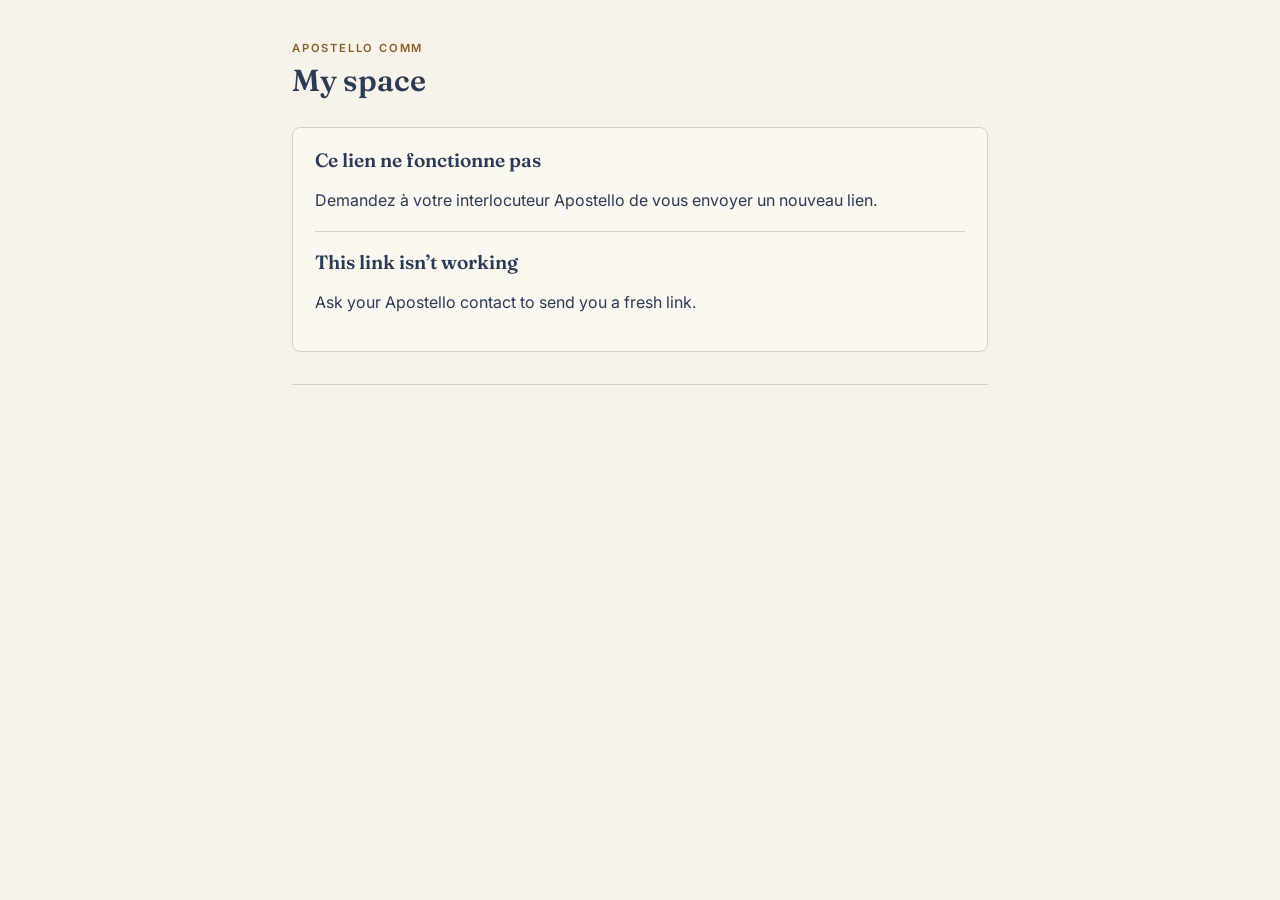
==== espace/index.html @ fbd840dd "Add the missionary's own client space, reached by an emailed token A missionary could not retrieve t" ====
<!DOCTYPE html>
<html lang="en">
<head>
<meta charset="UTF-8">
<meta name="viewport" content="width=device-width, initial-scale=1.0">
<!-- Opened by the missionary, never by staff. The token arrives in the URL
     fragment (#t=...), which is not sent in the Referer header and does
     not reach server logs. Nothing here is indexable and nothing should be
     cached by a search engine. -->
<meta name="robots" content="noindex, nofollow">
<title>My space — Apostello Comm</title>
<link rel="preconnect" href="https://fonts.googleapis.com">
<link rel="preconnect" href="https://fonts.gstatic.com" crossorigin>
<link href="https://fonts.googleapis.com/css2?family=Fraunces:opsz,wght@9..144,500;9..144,600&family=Inter:wght@400;500;600&display=swap" rel="stylesheet">
<link rel="stylesheet" href="style.css">
</head>
<body>
<main class="wrap">

  <header class="masthead">
    <p class="eyebrow">Apostello Comm</p>
    <h1 id="greeting">My space</h1>
    <p class="lede" id="lede">Loading your content…</p>
  </header>

  <!-- Shown when the token is missing, wrong, or no longer in the sheet, and
       when the backend can't be reached. We don't know the reader's
       language at this point, so both are shown. -->
  <section id="no-access" class="panel panel-quiet" hidden>
    <h2 id="no-access-title">Ce lien ne fonctionne pas</h2>
    <p id="no-access-body"></p>
    <hr class="rule">
    <h2 id="no-access-title-en" lang="en">This link isn’t working</h2>
    <p id="no-access-body-en" lang="en"></p>
  </section>

  <section id="content" hidden>

    <section class="panel">
      <h2 id="site-title">My page</h2>
      <p id="site-body"></p>
      <p id="site-link-wrap" hidden><a id="site-link" class="pill" href="#" target="_blank" rel="noopener">Open my page</a></p>
    </section>

    <!-- A sensitive profile reaches this instead of generated content. See
         getClientSpace() in backend/apocomm_backend.gs for why. -->
    <section id="human-only" class="panel panel-quiet" hidden>
      <h2 id="human-only-title">Your content is prepared with your contact</h2>
      <p id="human-only-body"></p>
    </section>

    <section id="month-section" class="panel" hidden>
      <div class="month-head">
        <h2 id="month-title">This month</h2>
        <label class="month-pick">
          <span id="month-label">Month</span>
          <select id="month-select"></select>
        </label>
      </div>

      <article class="block">
        <h3 id="newsletter-title">My newsletter</h3>
        <p class="block-note" id="newsletter-note"></p>
        <p class="subject-line"><strong id="subject-label">Subject:</strong> <span id="newsletter-subject"></span></p>
        <pre id="newsletter-body" class="output"></pre>
        <button type="button" class="pill pill-ghost" id="copy-newsletter">Copy</button>
      </article>

      <article class="block">
        <h3 id="instagram-title">My posts</h3>
        <p class="block-note" id="instagram-note"></p>
        <div id="instagram-posts" class="posts"></div>
        <button type="button" class="pill pill-ghost" id="copy-instagram">Copy all</button>
      </article>

      <p id="copy-status" class="copy-status" role="status"></p>
    </section>

    <section id="no-month" class="panel panel-quiet" hidden>
      <h2 id="no-month-title">Nothing yet</h2>
      <p id="no-month-body"></p>
    </section>

  </section>

  <footer class="foot">
    <p id="foot-note"></p>
  </footer>

</main>

<script src="../shared/apocomm-config.js"></script>
<script src="../shared/apocomm-backend.js"></script>
<script src="../shared/apocomm-common.js"></script>
<script src="../shared/newsletter-core.js"></script>
<script src="../shared/instagram-core.js"></script>
<script src="app.js"></script>
</body>
</html>
---- espace/style.css ----
/* The missionary's own space. Same "correspondence" identity as the
   registration and intake forms — paper, ink, ochre — because those are
   the three pages a missionary ever sees, and they should feel like one
   thing. The four palette values are duplicated verbatim here, as in the
   other tools: no shared stylesheet, consistent with this repo's
   no-build-step approach. */
:root {
  --paper: #F7F3EA;
  --ink: #2B3A55;
  --accent: #C08A3E;
  --accent-dark: #8A5F23;
  --sage: #7A8B76;
  --rust: #B5533C;
  --line: #D8CFBD;
  --card: #FFFFFF;
}

* { box-sizing: border-box; }

body {
  margin: 0;
  background: var(--paper);
  color: var(--ink);
  font-family: "Inter", system-ui, -apple-system, "Segoe UI", sans-serif;
  font-size: 16px;
  line-height: 1.6;
}

.wrap {
  max-width: 46rem;
  margin: 0 auto;
  padding: 2.5rem 1.25rem 4rem;
}

h1, h2, h3 { font-family: "Fraunces", Georgia, serif; font-weight: 600; line-height: 1.25; }
h1 { font-size: 1.9rem; margin: 0.2rem 0 0.6rem; }
h2 { font-size: 1.2rem; margin: 0 0 0.5rem; }
h3 { font-size: 1.02rem; margin: 0 0 0.3rem; }

.masthead { margin-bottom: 1.75rem; }
.eyebrow {
  margin: 0;
  font-size: 0.7rem;
  letter-spacing: 0.16em;
  text-transform: uppercase;
  color: var(--accent-dark);
  font-weight: 600;
}
.lede { margin: 0; color: #5d6478; }

.panel {
  background: var(--card);
  border: 1px solid var(--line);
  border-radius: 8px;
  padding: 1.25rem 1.35rem;
  margin-bottom: 1.1rem;
}
.panel-quiet { background: #FBF8F1; }

.block { margin-top: 1.5rem; }
.block:first-of-type { margin-top: 1rem; }
.block-note { margin: 0 0 0.75rem; font-size: 0.88rem; color: #5d6478; }

.month-head {
  display: flex;
  flex-wrap: wrap;
  gap: 0.75rem;
  align-items: baseline;
  justify-content: space-between;
}
.month-pick { font-size: 0.85rem; color: #5d6478; display: flex; align-items: center; gap: 0.4rem; }
.month-pick select {
  font: inherit;
  padding: 0.3rem 0.5rem;
  border: 1px solid var(--line);
  border-radius: 5px;
  background: #fff;
  color: var(--ink);
}

.subject-line { margin: 0 0 0.6rem; }

.output {
  white-space: pre-wrap;
  word-wrap: break-word;
  font-family: inherit;
  font-size: 0.95rem;
  background: var(--paper);
  border: 1px solid var(--line);
  border-radius: 6px;
  padding: 0.9rem 1rem;
  margin: 0 0 0.75rem;
  max-height: 26rem;
  overflow-y: auto;
}

.posts { display: flex; flex-direction: column; gap: 0.75rem; margin-bottom: 0.75rem; }
.post {
  background: var(--paper);
  border: 1px solid var(--line);
  border-left: 3px solid var(--sage);
  border-radius: 0 6px 6px 0;
  padding: 0.8rem 0.95rem;
}
.post-meta {
  margin: 0 0 0.35rem;
  font-size: 0.68rem;
  letter-spacing: 0.1em;
  text-transform: uppercase;
  color: var(--sage);
  font-weight: 600;
}
.post-caption { margin: 0; font-size: 0.93rem; }
.post-tags { margin: 0.45rem 0 0; font-size: 0.83rem; color: var(--accent-dark); word-break: break-word; }

.pill {
  display: inline-block;
  padding: 0.5rem 1rem;
  border-radius: 999px;
  background: var(--accent);
  color: #fff;
  font-weight: 600;
  font-size: 0.9rem;
  text-decoration: none;
  border: 1px solid var(--accent);
  cursor: pointer;
}
.pill-ghost { background: transparent; color: var(--accent-dark); }
.pill:hover { background: var(--accent-dark); border-color: var(--accent-dark); color: #fff; }
.pill:focus-visible { outline: 2px solid var(--ink); outline-offset: 2px; }

.copy-status { margin: 0.6rem 0 0; font-size: 0.85rem; color: var(--sage); min-height: 1.2em; }

.rule {
  border: 0;
  border-top: 1px solid var(--line);
  margin: 1.1rem 0;
}

.backend-warning {
  background: #FBF1DF;
  border-left: 3px solid var(--accent);
  padding: 0.6rem 0.85rem;
  border-radius: 0 5px 5px 0;
  font-size: 0.88rem;
  margin: 0 0 1.1rem;
}

.foot {
  margin-top: 2rem;
  padding-top: 1rem;
  border-top: 1px solid var(--line);
  font-size: 0.82rem;
  color: #6f7689;
}
.foot p { margin: 0; }

@media (max-width: 480px) {
  .wrap { padding: 1.75rem 1rem 3rem; }
  h1 { font-size: 1.6rem; }
  .month-head { flex-direction: column; align-items: stretch; }
}
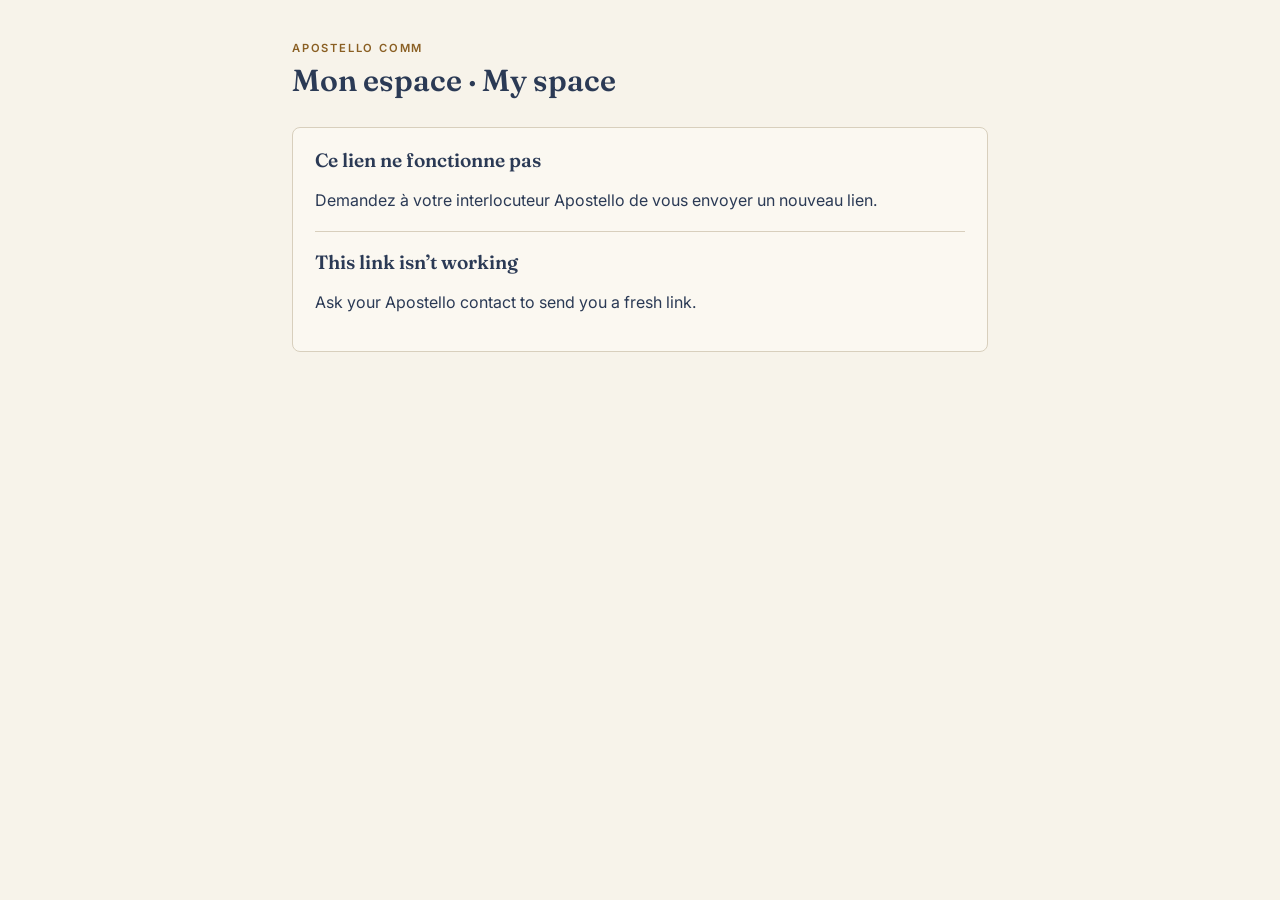
==== commit 7863e415: "Tidy the refusal view: no empty footer, bilingual masthead The footer explains that the link is pers" ====
--- a/espace/index.html
+++ b/espace/index.html
@@ -19,8 +19,11 @@
 
   <header class="masthead">
     <p class="eyebrow">Apostello Comm</p>
-    <h1 id="greeting">My space</h1>
-    <p class="lede" id="lede">Loading your content…</p>
+    <!-- Both languages until the backend tells us which one this client
+         reads; replaced by the greeting on success, kept as-is on a
+         refusal, where we never find out. -->
+    <h1 id="greeting">Mon espace · My space</h1>
+    <p class="lede" id="lede">Chargement… · Loading…</p>
   </header>
 
   <!-- Shown when the token is missing, wrong, or no longer in the sheet, and
@@ -83,7 +86,7 @@
 
   </section>
 
-  <footer class="foot">
+  <footer class="foot" id="foot">
     <p id="foot-note"></p>
   </footer>
 
